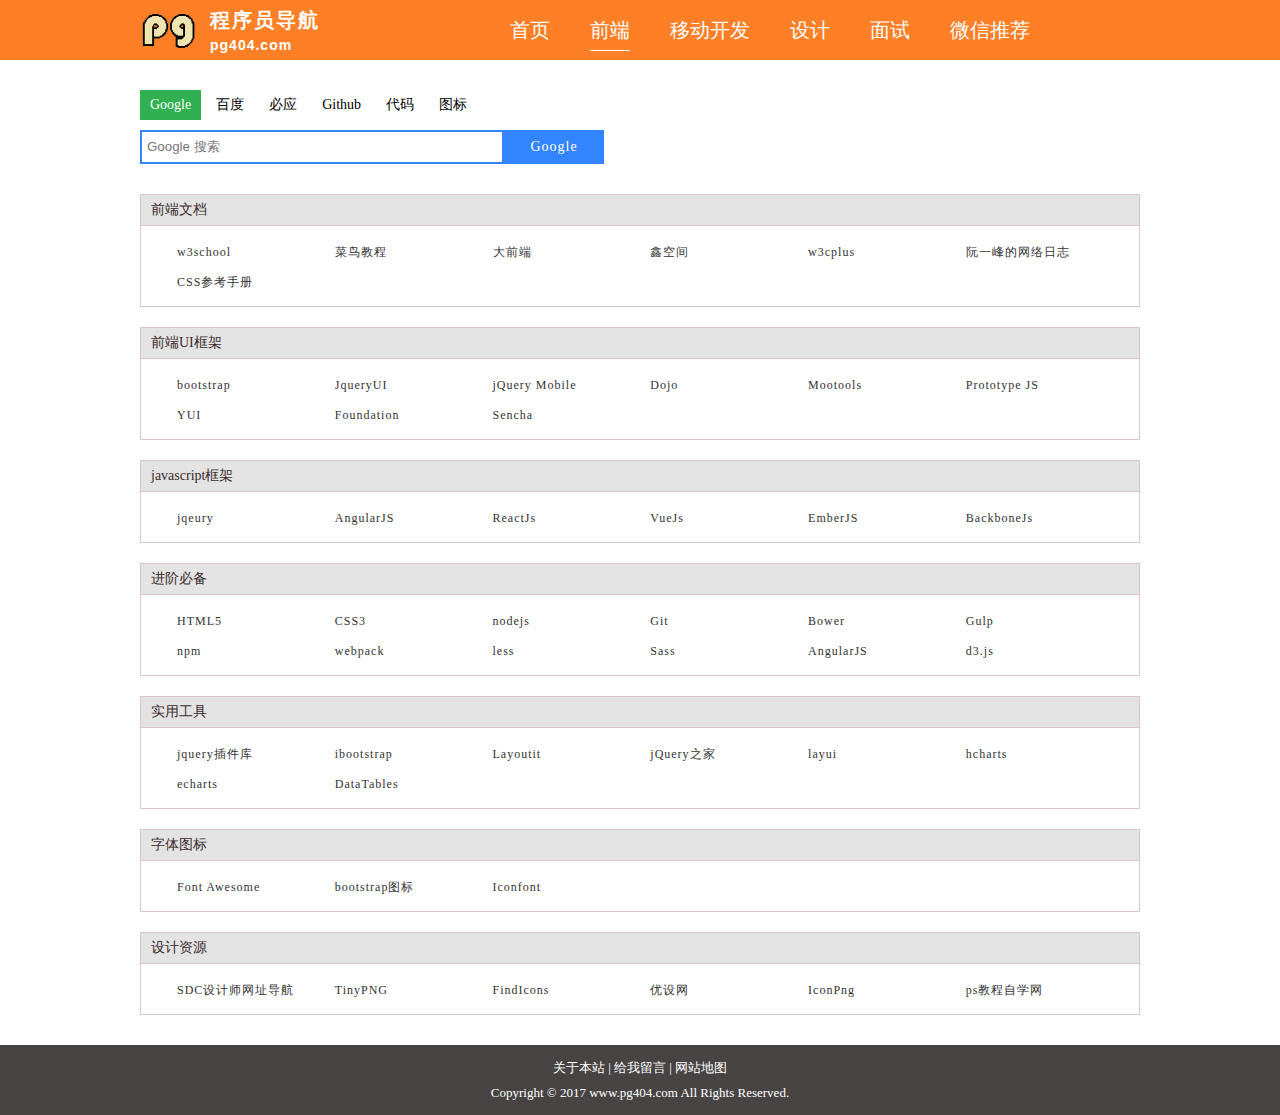
==== index_web.html @ c8d95b5e "Merge branch 'master' of https://github.com/lindakai2016/danghang" ====
<!DOCTYPE html>
<html>
<head>
    <title>前端导航 - 程序员必须知道的国内外IT网站</title>
    <meta charset="utf-8">
    <meta name="keywords" content="网址导航，网站导航，程序员导航，前端导航，设计导航，常用网站，程序员必备">
    <meta name="description" content="程序员必备的导航网站，汇集最优秀的IT网站及资源。程序员之路从这里开始。">
    <base target="_blank">
    <link rel="shortcut icon" href="img/logo.png" />
    <link type="text/css" rel="stylesheet" href="css/index.css">
</head>
<body>
<h1 style="display: none;">程序员导航</h1>
<div class="top">
    <div class="top-body">
        <div class="logo">
            <div class="h1">程序员导航</div>
            <div class="small">pg404.com</div>
        </div>
        <ul class="menu">
            <li class=""><a href="index.html" target="_self">首页</a></li>
            <li class="active"><a href="javascript:void(0)" target="_self">前端</a></li>
            <li class=""><a href="javascript:void(0)" target="_self">移动开发</a></li>
            <li class=""><a href="javascript:void(0)" target="_self">设计</a></li>
            <li class=""><a href="javascript:void(0)" target="_self">面试</a></li>
            <li class=""><a href="javascript:void(0)" target="_self">微信推荐</a></li>
        </ul>
    </div>
</div>
<div class="page">
    <div class="sec">
        <div class="srch">
            <ul class="srch-ul">
                <li class="active" data-target="google">Google</li>
                <li data-target="baidu">百度</li>
                <li data-target="bing">必应</li>
                <li data-target="github">Github</li>
                <li data-target="code">代码</li>
                <li data-target="picture">图标</li>
            </ul>
            <div class="srch-input active" id="google">
                <input type="text" placeholder="Google 搜索">
                <a data-url="https://www.google.com/search?q={wd}">Google</a>
            </div>
            <div class="srch-input" id="baidu">
                <input type="text" placeholder="Baidu 搜索">
                <a data-url="https://www.baidu.com/s?wd={wd}">百度一下</a>
            </div>
            <div class="srch-input" id="bing">
                <input type="text" placeholder="Bing 搜索">
                <a data-url="http://cn.bing.com/search?q={wd}">Bing</a>
            </div>
            <div class="srch-input" id="github">
                <input type="text" placeholder="Github 搜索">
                <a data-url="https://github.com/search?q={wd}">Github</a>
            </div>
            <div class="srch-input" id="code">
                <input type="text" placeholder="搜索代码">
                <a data-url="https://searchcode.com/?q={wd}">搜代码</a>
            </div>
            <div class="srch-input" id="picture">
                <input type="text" placeholder="搜索图标">
                <a data-url="http://www.iconpng.com/search/tag={wd}">搜图标</a>
            </div>
        </div>
    </div>
    <div class="categery">
        <h2>前端文档</h2>
        <div class="sites">
            <ul>
                <li><img class="favicon" src="http://www.w3school.com.cn/favicon.ico">
                    <a href="http://www.w3school.com.cn/" title="全球最大的中文 Web 技术教程。">w3school</a></li>
                <li><img class="favicon" src="http://www.runoob.com/favicon.ico">
                    <a href="http://www.runoob.com/" title="菜鸟教程(www.runoob.com)提供了最全的编程技术基础教程, 介绍了HTML、CSS、Javascript、Python，Java，Ruby，C，PHP , MySQL等各种编程语言的基础知识。 同时本站中也提供了大量的在线实例，通过实例，您可以更好的学习编程。..">菜鸟教程</a></li>
                <li><img class="favicon" src="http://www.daqianduan.com/favicon.ico">
                    <a href="http://www.daqianduan.com/" title="大前端是一个关注前端开发、用户体验设计、HTML5、CSS3、Javascript的前端开发独立博客。">大前端</a></li>
                <li><img class="favicon" src="http://www.zhangxinxu.com/favicon.ico">
                    <a href="http://www.zhangxinxu.com/" title="张鑫旭的个人博客，张鑫旭的技术作品，张鑫旭的生活成长">鑫空间</a></li>
                <li><img class="favicon" src="https://www.w3cplus.com/sites/all/themes/w3cplusV2/favicon.ico">
                    <a href="http://www.w3cplus.com/" title="w3cplus提供了大量的css,css3,sass,responsive,mobile等最新前端技术文章、demo及下载资源，以一起学习进步，共同分享为原则，为打造优秀的前端学习教程而努力。">w3cplus</a></li>
                <li><img class="favicon" src="http://www.ruanyifeng.com/favicon.ico">
                    <a href="http://www.ruanyifeng.com/blog/" title="阮一峰的网络日志">阮一峰的网络日志</a></li>
                <li><img class="favicon" src="http://css.doyoe.com/doyoe.ico">
                    <a href="http://css.doyoe.com/" title="web前端开发参考手册系列之CSS3参考手册：为Web前端开发人员提供最新、最全的CSS中文版在线资料，涵盖CSS3参考手册。">CSS参考手册</a></li>
            </ul>
        </div>
    </div>
    <div class="categery">
        <h2>前端UI框架</h2>
        <div class="sites">
            <ul>
                <li><img class="favicon" src="http://v3.bootcss.com/favicon.ico">
                    <a href="http://v3.bootcss.com/" title="Bootstrap - 简洁、直观、强悍、移动设备优先的前端开发框架，让web开发更迅速、简单。">bootstrap</a></li>
                <li><img class="favicon" src="http://jqueryui.com/jquery-wp-content/themes/jqueryui.com/i/favicon.ico">
                    <a href="http://jqueryui.com/" title="jQuery UI 是建立在 jQuery JavaScript 库上的一组用户界面交互、特效、小部件及主题。">JqueryUI</a></li>
                <li><img class="favicon" src="http://jquerymobile.com/favicon.ico">
                    <a href="http://jquerymobile.com/" title="jQuery Mobile 是用于创建移动 Web 应用的前端开发框架。">jQuery Mobile</a></li>
                <li><img class="favicon" src="http://dojotoolkit.org/images/favicons/favicon.ico">
                    <a href="http://dojotoolkit.org/" title="Dojo是一个用javascript语言实现的开源DHTML工具包。">Dojo</a></li>
                <li><img class="favicon" src="https://mootools.net/images/favicon/mootools.ico">
                    <a href="https://mootools.net/" title="MooTools是一个简洁，模块化，面向对象的开源JavaScript web应用框架。它为web开发者提供了一个跨浏览器js解决方案。">Mootools</a></li>
                <li><img class="favicon" src="http://www.baidu.com/favicon.ico">
                    <a href="http://prototypejs.org/" title="prototype.js 是Sam Stephenson写的一个非常优雅的javascript基础类库。">Prototype JS</a></li>
                <li><img class="favicon" src="https://yuilibrary.com/img/favicon.png">
                    <a href="http://yuilibrary.com" title="Yahoo! UI Library (YUI) 是一个开放源代码的 JavaScript 函数库,为了能建立一个高互动的网页,它采用了AJAX, DHTML 和 DOM 等程式码技术。">YUI</a></li>
                <li><img class="favicon" src="http://foundation.zurb.com/assets/img/icons/foundation-favicon.ico">
                    <a href="http://foundation.zurb.com/" title="Foundation5 教程 Foundation 用于开发响应式的 HTML, CSS and JavaScript 框架。 ">Foundation</a></li>
                <li><img class="favicon" src=" https://www.sencha.com/favicon.ico">
                    <a href=" https://www.sencha.com/" title="Sencha Touch 是全球领先的应用程序开发框架，其设计旨在充分利用HTML5、CSS3 和Javascript 来实现最高级别的功能、灵活性和优化。">Sencha</a></li>
            </ul>
        </div>
    </div>
    <div class="categery">
        <h2>javascript框架</h2>
        <div class="sites">
            <ul>
                <li><img class="favicon" src="http://jquery.com/favicon.ico">
                    <a href="http://jquery.com/" title="jQuery是一个快速、简洁的JavaScript框架，是继Prototype之后又一个优秀的JavaScript代码库（或JavaScript框架）。">jqeury</a></li>
                <li><img class="favicon" src="https://angularjs.org/favicon.ico">
                    <a href="https://angularjs.org/" title="AngularJS有着诸多特性，最为核心的是：MVC、模块化、自动化双向数据绑定、语义化标签、依赖注入等等。">AngularJS</a></li>
                <li><img class="favicon" src="https://facebook.github.io/react/favicon.ico">
                    <a href="https://facebook.github.io/react/" title="React是Facebook开发的一款JS库">ReactJs</a></li>
                <li><img class="favicon" src="https://vuejs.org/images/logo.png">
                    <a href="http://vuejs.org/" title="Vue.js是一个构建数据驱动的 web 界面的渐进式框架。Vue.js 的目标是通过尽可能简单的 API 实现响应的数据绑定和组合的视图组件。">VueJs</a></li>
                <li><img class="favicon" src="https://emberjs.com/images/favicon-b8f150dd.png">
                    <a href="http://emberjs.com/" title="Javascript MVC框架">EmberJS</a></li>
                <li><img class="favicon" src="http://backbonejs.org/favicon.ico">
                    <a href="http://backbonejs.org/" title="Javascript MVC框架">BackboneJs</a></li>
            </ul>
        </div>
    </div>
    <div class="categery">
        <h2>进阶必备</h2>
        <div class="sites">
            <ul>
                <li><img class="favicon" src="http://www.runoob.com/favicon.ico">
                    <a href="http://www.runoob.com/html/html5-intro.html" title="html5">HTML5</a></li>
                <li><img class="favicon" src="http://www.runoob.com/favicon.ico">
                    <a href="http://www.runoob.com/css3/css3-tutorial.html" title="css3">CSS3</a></li>
                <li><img class="favicon" src="https://nodejs.org/static/favicon.png">
                    <a href="https://nodejs.org/en/" title="Node.js 是运行在服务端的 JavaScript，如果你熟悉Javascript，那么你将会很容易的学会Node.js。">nodejs</a></li>
                <li><img class="favicon" src="https://git-scm.com/favicon.ico">
                    <a href="https://git-scm.com/" title="Git是一款免费、开源的分布式版本控制系统，用于敏捷高效地处理任何或小或大的项目。">Git</a></li>
                <li><img class="favicon" src="https://github.com/favicon.ico">
                    <a href="https://github.com/bower/bower" title="Bower是一个客户端技术的软件包管理器，它可用于搜索、安装和卸载如JavaScript、HTML、CSS之类的网络资源。">Bower</a></li>
                <li><img class="favicon" src="http://www.gulpjs.com.cn/favicon.ico">
                    <a href="http://www.gulpjs.com.cn/" title="Gulp.js 是一个自动化构建工具，开发者可以使用它在项目开发过程中自动执行常见任务。Gulp.js 是基于 Node.js 构建的，利用 Node.js 流的威力，你可以快速构建项目并减少频繁的 IO 操作。Gulp.js 源文件和你用来定义任务的 Gulp 文件都是通过 JavaScript（或者 CoffeeScript ）源码来实现的。">Gulp</a></li>
                <li><img class="favicon" src="https://www.npmjs.com/static/images/touch-icons/favicon-32x32.png">
                    <a href="https://www.npmjs.com/" title="NPM是随同NodeJS一起安装的包管理工具">npm</a></li>
                <li><img class="favicon" src="https://webpack.github.io/assets/favicon.png">
                    <a href="https://webpack.github.io/" title="WebPACK是模块加载器兼打包工具，它能把各种资源，例如JS（含JSX）、coffee、样式（含less/sass）、图片等都作为模块来使用和处理。">webpack</a></li>
                <li><img class="favicon" src="http://lesscss.org/public/ico/favicon.ico">
                    <a href="http://lesscss.org/" title="LESS是一种动态样式语言，LESS 将 CSS 赋予了动态语言的特性，如 变量， 继承， 运算， 函数。">less</a></li>
                <li><img class="favicon" src="https://www.sass.hk/favicon.ico">
                    <a href="https://www.sass.hk/" title="Sass是世界上最成熟、稳定和强大的专业级CSS扩展语言,Sass中文网主要致力于Sass在中国的推广，通过Sass来改变前端工程师，提高效率，降低成本。">Sass</a></li>
                <li><img class="favicon" src="http://www.apjs.net/favicon.ico">
                    <a href="http://www.apjs.net/" title="Angular,JS,JS框架,JS framework,javascript,angularjs,中文,angularjs中文,angularjs开发,angularjs代码,angularjs入门,AngularJs教程,AngularJs学习">AngularJS</a></li>
                <li><img class="favicon" src="https://coding.net/favicon.ico">
                    <a href="https://d3js.org/" title="D3.js是一个JavaScript库，它可以通过数据来操作文档。D3可以通过使用HTML、SVG和CSS把数据鲜活形象地展现出来。">d3.js</a></li>
            </ul>
        </div>
    </div>
    <div class="categery">
        <h2>实用工具</h2>
        <div class="sites">
            <ul>
                <li><img class="favicon" src="http://www.jq22.com/favicon.ico">
                    <a href="http://www.jq22.com/" title="本站致力于收集jQuery插件和提供各种jQuery特效的详细使用方法,在线预览，jQuery插件下载及教程">jquery插件库</a></li>
                <li><img class="favicon" src="http://ibootstrap-file.b0.upaiyun.com/www.layoutit.com/img/favicon.png">
                    <a href="http://www.ibootstrap.cn/" title="可拖放排序在线编辑的Bootstrap可视化布局系统">ibootstrap</a></li>
                <li><img class="favicon" src="http://www.layoutit.cn/favicon.ico">
                    <a href="http://www.layoutit.cn/" title="bootstrap可视化布局系统(layoutit)是一款可在线拖放排序、在线编辑的bootstrap可视化编辑器，通过该工具你可以通过拖放的形式的实现在线编辑,提供基于bootstrap2.0和bootstrap3.0的两个版本，并可直接生成模板、在线预览，生成的模板可以直接下载。">Layoutit</a></li>
                <li><img class="favicon" src="http://www.htmleaf.com/favicon.ico">
                    <a href="http://www.htmleaf.com/" title="jQuery之家致力于搜集和整理各种jQuery插件，jQuery特效，jquery ui，jQuery 教程，JS特效，网页特效，以及各种html5，css3动画和效果，为前端开发者提供最全面的网页开发素材。">jQuery之家</a></li>
                <li><img class="favicon" src="http://www.layui.com/favicon.ico">
                    <a href="http://www.layui.com/" title="经典模块化前端框架">layui </a></li>
                <li><img class="favicon" src="https://static.jianshukeji.com/highcharts/images/favicon.ico">
                    <a href="https://www.hcharts.cn//" title="兼容 IE6+、完美支持移动端、图表类型丰富的 HTML5 交互图表 | Highcharts">hcharts</a></li>
                <li><img class="favicon" src="http://echarts.baidu.com/images/favicon.png">
                    <a href=" http://echarts.baidu.com/" title="百度推出的前端数据可视化方案">echarts</a></li>
                <li><img class="favicon" src="http://www.datatables.club/images/favicon.png">
                    <a href="http://www.datatables.club/" title="Datatables是一款基于jQuery表格插件。">DataTables</a></li>
            </ul>
        </div>
    </div>
    <div class="categery">
        <h2>字体图标</h2>
        <div class="sites">
            <ul>
                <li><img class="favicon" src="http://fontawesome.io/assets/ico/favicon.ico">
                    <a href="http://fontawesome.io/" title="">Font Awesome</a></li>
                <li><img class="favicon" src="http://v3.bootcss.com/favicon.ico">
                    <a href="http://v3.bootcss.com/components/" title="Bootstrap - 简洁、直观、强悍、移动设备优先的前端开发框架，让web开发更迅速、简单。">bootstrap图标</a></li>
                <li><img class="favicon" src="http://www.iconfont.cn/favicon.ico">
                    <a href="http://www.iconfont.cn/" title="Iconfont-国内功能很强大且图标内容很丰富的矢量图标库，提供矢量图标下载、在线存储、格式转换等功能。阿里巴巴体验团队倾力打造，设计和前端开发的便捷工具">Iconfont</a></li>
            </ul>
        </div>
    </div>
    <div class="categery">
        <h2>设计资源</h2>
        <div class="sites">
            <ul>
                <li><img class="favicon" src="http://hao.uisdc.com/favicon.ico">
                    <a href="http://hao.uisdc.com/" title="优设网设计师网址导航为设计师提供ps教程、UI设计、素材下载、高清图库、配色方案、用户体验、网页设计等全方位设计师网站导航指引。每周更新及时，是优秀网页设计联盟（SDC）旗下最实用、最专业、最全面、最好用的设计师导航！">SDC设计师网址导航</a></li>
                <li><img class="favicon" src="https://cdn.tinypng.com/images/favicon.ico?45ae147">
                    <a href="https://tinypng.com/" title="一个压缩PNG的神站">TinyPNG</a></li>
                <li><img class="favicon" src="http://findicons.com/favicon.ico">
                    <a href="http://findicons.com/" title="FindIcons.com - Search through 300,000 free icons in more than 2,000 icon packs">FindIcons</a></li>
                <li><img class="favicon" src="http://www.uisdc.com/favicon.ico">
                    <a href="http://www.uisdc.com/" title="优秀网页设计联盟(SDC)，是有着良好职业交流氛围的网页设计行业联盟。与优设哥、獠麝鸡、你丫才美工一起听讲座，聊设计。联盟始终坚持开放、分享、成长的宗旨，为会员提供交流互动平台和网页设计讲座。">优设网</a></li>
                <li><img class="favicon" src="http://www.iconpng.com/favicon.ico">
                    <a href="http://www.iconpng.com/" title="收录了99833个免费的PPT图标ICON素材及网页设计图标资源，具有按分类、色系、标题、系列搜索图标的功能，帮助您以最快的速度找到喜欢的图标ICONS。">IconPng</a></li>
                <li><img class="favicon" src="http://www.16xx8.com/favicon.ico">
                    <a href="http://www.16xx8.com/" title="ps教程分享,提供各版本的ps教程图文教程学习;适合新手学习的ps教程自学网!">ps教程自学网</a></li>
            </ul>
        </div>
    </div>

    <!--
           <li><img class="favicon" src="https://coding.net/favicon.ico">
               <a href="https://coding.net/" title="">Coding</a></li>
               -->
</div>
<div class="footer">
    <span>关于本站&nbsp;|&nbsp;给我留言&nbsp;|&nbsp;<a href="sitemap.html">网站地图</a></span><br>
    <span>Copyright © 2017 www.pg404.com All Rights Reserved.</span>
</div>
<script src="http://apps.bdimg.com/libs/jquery/2.1.4/jquery.min.js"></script>
<script>
    $(".srch-ul li").click(function(){
        $(".srch-ul li.active").removeClass("active");
        $(this).addClass("active");
        var target=$(this).data("target");
        $(".srch-input.active").removeClass("active");
        $("#"+target).addClass("active");
    });
    $(".srch-input a").click(function(){
        var wd=$(this).prev().val();
        $(this).attr("href",$(this).data("url").replace("{wd}",wd));
    });
</script>
</body>
</html>
---- css/index.css ----
body{margin:0;padding:0;}
a{text-decoration:none;}

.top{height: 60px;background-color:#ff7f27;color:white;}
.top-body{width:1000px;margin:0 auto;display:flex;}
.logo{width:200px;padding-left:70px;font-weight:bold;font-family:sans-serif;
    background-image:url(../img/logo.png);background-repeat:no-repeat;background-size:60px 60px;}
.h1{height: 35px;line-height: 40px;font-size: 20px;letter-spacing: 2px;}
.small{height: 25px;line-height:20px;font-size:14px;letter-spacing: 1px;}

.menu{list-style:none;margin:0 0 0 100px;padding:0;}
.menu li{float:left;padding:10px 0;}
.menu li>a{line-height:40px;display:inline-block;margin-right:40px;color:#fff;font-size: 20px;}
.menu li.active>a{border-bottom:1px solid #fff;}
.menu li:hover>a{border-bottom:1px solid #fff;}

.page{width:1000px;margin:30px auto;}

.sec{margin-bottom:30px;}
.srch{width:500px;}
.srch-ul{margin-bottom:10px;padding:0;list-style:none;display:flex;}
.srch-ul li{padding:0 10px;margin-right: 5px;line-height: 30px;cursor:pointer;font-size:14px;}
.srch-ul li.active{color:#fff;background-color:#30B051;}
.srch-ul li:hover{color:#fff;background-color:#30B051;}
.srch-input{display:none;}
.srch-input.active{display:flex;}
.srch-input input{outline:none;border:2px solid #3385ff;padding:5px;width:350px;line-height:20px;}
.srch-input a{height:34px;line-height:34px;text-align:center;font-size:14px;cursor:pointer;
    width:100px;color:#fff;letter-spacing: 1px;background:#3385ff;}
.srch-input a:hover{background:#3075dc;}

.categery{margin-top:20px;border:1px solid #dec5c5;background:#fff;}
h2{display:block;margin:0;padding-left:10px;font-size:14px;line-height:30px;
    font-weight:normal;color:#3a2a2a;border-bottom:1px solid #dec5c5;background:#e3e3e3;}
.sites{margin:10px;}
.sites ul{padding:0;margin:0;list-style:none;}
.sites ul::after{display: block;clear:both;content:"";}
.sites ul li{width:14.7%;line-height:30px;height:30px;padding:0 7px;letter-spacing:1px;float:left;}
.sites ul li a{color:#333;text-decoration:none;font-size:12px;}
.sites ul li a:hover{text-decoration:underline;}
.favicon {width: 14px;height: 14px;vertical-align: middle;}

.footer{margin-top:20px;padding:10px 0;font-size:13px;line-height:25px;height:50px;text-align:center;background:#484444;color:white;}
.footer a{color:white;text-decoration:none;}
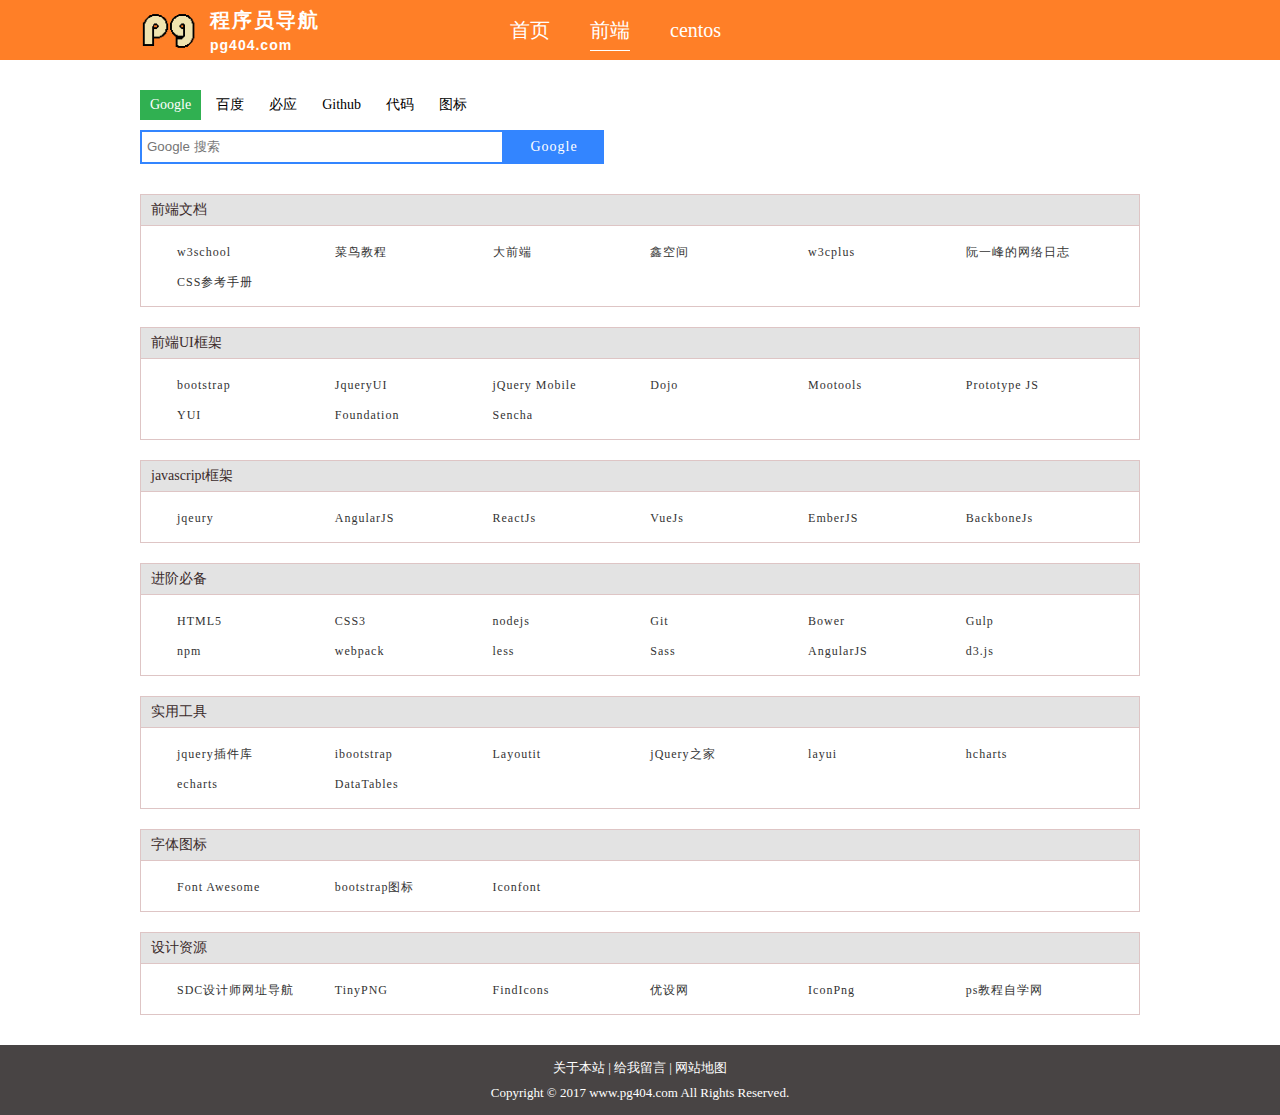
==== commit 7c1ee59b: "s" ====
--- a/index_web.html
+++ b/index_web.html
@@ -20,10 +20,7 @@
         <ul class="menu">
             <li class=""><a href="index.html" target="_self">首页</a></li>
             <li class="active"><a href="javascript:void(0)" target="_self">前端</a></li>
-            <li class=""><a href="javascript:void(0)" target="_self">移动开发</a></li>
-            <li class=""><a href="javascript:void(0)" target="_self">设计</a></li>
-            <li class=""><a href="javascript:void(0)" target="_self">面试</a></li>
-            <li class=""><a href="javascript:void(0)" target="_self">微信推荐</a></li>
+            <li class=""><a href="centos/home.html" target="_self">centos</a></li>
         </ul>
     </div>
 </div>
@@ -64,6 +61,17 @@
             </div>
         </div>
     </div>
+    <script type="text/javascript">
+        document.write('<a style="display:none!important" id="tanx-a-mm_123432987_25788544_98728087"></a>');
+        tanx_s = document.createElement("script");
+        tanx_s.type = "text/javascript";
+        tanx_s.charset = "gbk";
+        tanx_s.id = "tanx-s-mm_123432987_25788544_98728087";
+        tanx_s.async = true;
+        tanx_s.src = "http://p.tanx.com/ex?i=mm_123432987_25788544_98728087";
+        tanx_h = document.getElementsByTagName("head")[0];
+        if(tanx_h)tanx_h.insertBefore(tanx_s,tanx_h.firstChild);
+    </script>
     <div class="categery">
         <h2>前端文档</h2>
         <div class="sites">
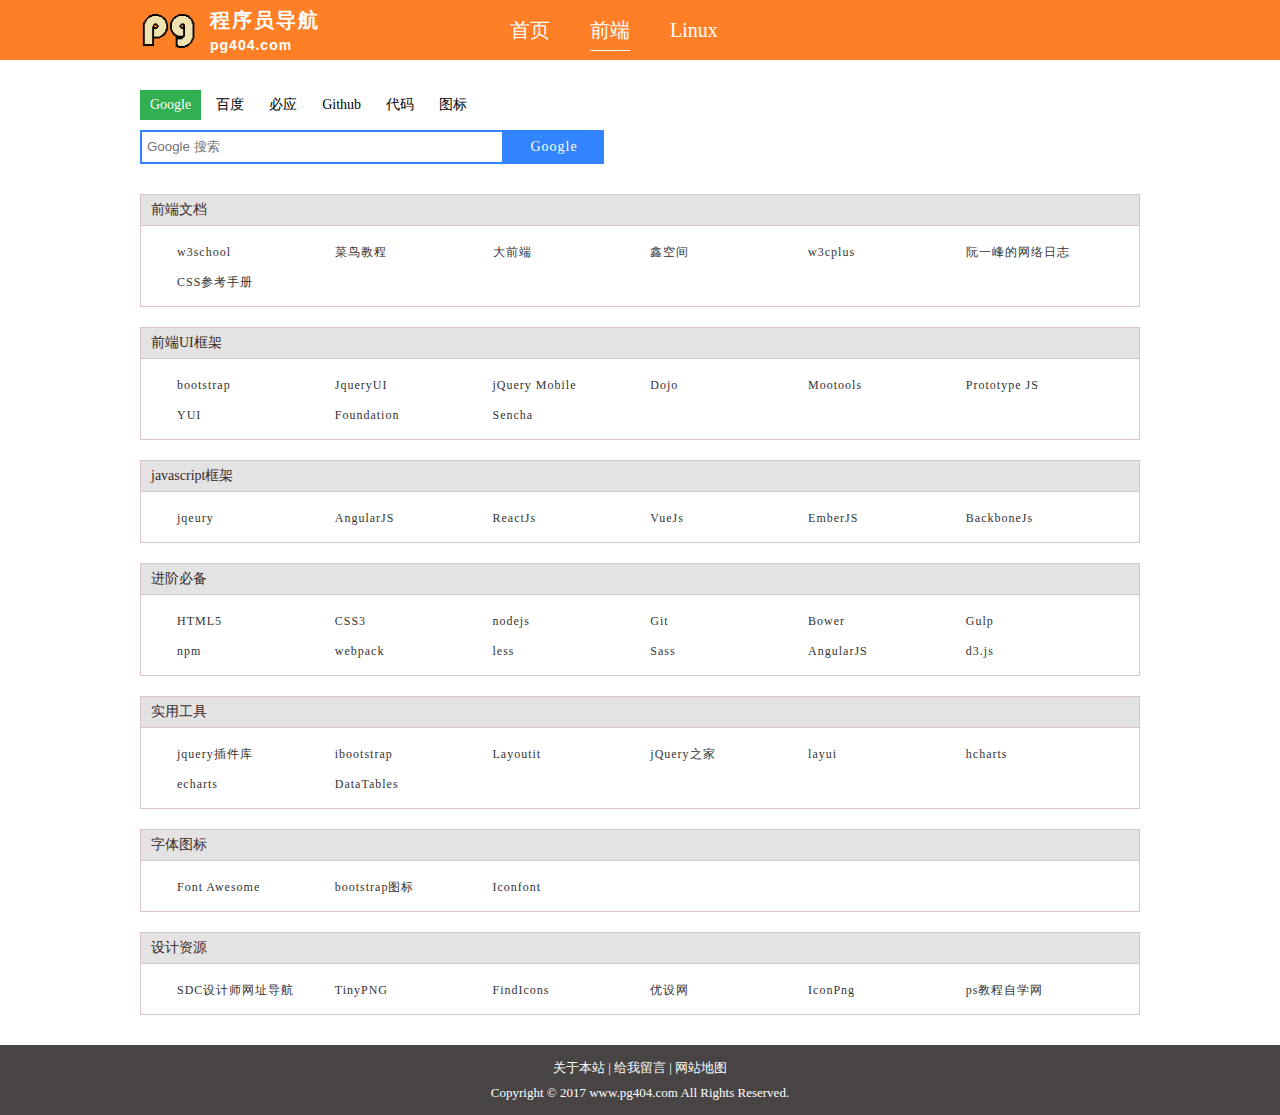
==== commit 77746024: "s" ====
--- a/index_web.html
+++ b/index_web.html
@@ -3,7 +3,7 @@
 <head>
     <title>前端导航 - 程序员必须知道的国内外IT网站</title>
     <meta charset="utf-8">
-    <meta name="keywords" content="网址导航，网站导航，程序员导航，前端导航，设计导航，常用网站，程序员必备">
+    <meta name="keywords" content="网址导航，网站导航，程序员导航，前端导航，Centos实用，常用网站，程序员必备">
     <meta name="description" content="程序员必备的导航网站，汇集最优秀的IT网站及资源。程序员之路从这里开始。">
     <base target="_blank">
     <link rel="shortcut icon" href="img/logo.png" />
@@ -20,7 +20,7 @@
         <ul class="menu">
             <li class=""><a href="index.html" target="_self">首页</a></li>
             <li class="active"><a href="javascript:void(0)" target="_self">前端</a></li>
-            <li class=""><a href="centos/home.html" target="_self">centos</a></li>
+            <li class=""><a href="linux/home.html" target="_self">Linux</a></li>
         </ul>
     </div>
 </div>
